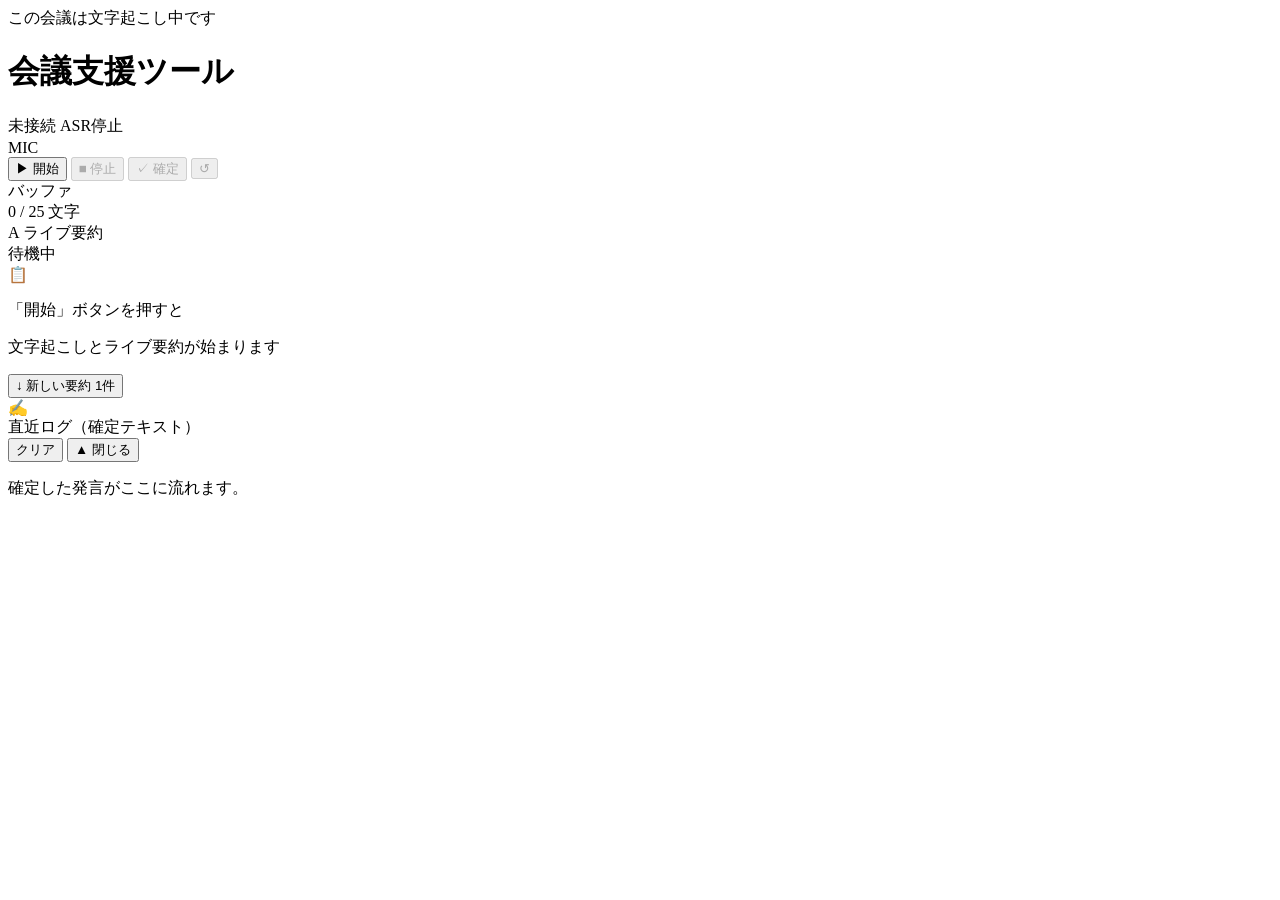
==== meeting-tool/static/index.html @ c68b566a "first commit" ====
<!DOCTYPE html>
<html lang="ja">
<head>
  <meta charset="UTF-8" />
  <meta name="viewport" content="width=device-width, initial-scale=1.0" />
  <title>会議支援ツール</title>
  <link rel="stylesheet" href="/static/style.css" />
</head>
<body>

  <!-- 文字起こし中インジケータ（同席者への配慮） -->
  <div id="recording-indicator" class="rec-indicator hidden">
    <span class="rec-dot"></span>この会議は文字起こし中です
  </div>

  <div class="app-layout">

    <!-- ===== コントロールバー ===== -->
    <header class="ctrl-bar">
      <div class="ctrl-left">
        <h1 class="app-title">会議支援ツール</h1>
        <div class="badges">
          <span id="ws-status"  class="badge badge-gray">未接続</span>
          <span id="asr-status" class="badge badge-gray">ASR停止</span>
        </div>
      </div>

      <div class="ctrl-right">
        <!-- VUメーター -->
        <div class="vu-wrap" title="マイク入力レベル">
          <span class="vu-label">MIC</span>
          <canvas id="vu-canvas" width="140" height="16"></canvas>
        </div>

        <div class="btn-row">
          <button id="btn-start"  class="btn btn-start">▶ 開始</button>
          <button id="btn-stop"   class="btn btn-stop"   disabled>■ 停止</button>
          <button id="btn-manual" class="btn btn-manual" disabled title="ここまでを今すぐ要約">✓ 確定</button>
          <button id="btn-reset"  class="btn btn-reset"  disabled title="セッションをリセット">↺</button>
        </div>
      </div>
    </header>

    <!-- バッファ進捗 -->
    <div class="buffer-strip">
      <span class="buf-label">バッファ</span>
      <div class="buf-track"><div id="buffer-fill" class="buf-fill" style="width:0%"></div></div>
      <span id="buffer-text" class="buf-text">0 / 25 文字</span>
    </div>

    <!-- ===== メインエリア: ホワイトボード ===== -->
    <div class="wb-section" id="summary-section">

      <!-- ツールバー -->
      <div class="wb-toolbar">
        <div class="wb-toolbar-left">
          <span class="wb-badge">A</span>
          <span class="wb-title-text">ライブ要約</span>
        </div>
        <span id="summary-status" class="wb-status">待機中</span>
      </div>

      <!-- ホワイトボード本体（スクロール可能） -->
      <div id="whiteboard" class="whiteboard">
        <div id="wb-entries" class="wb-entries">
          <div class="wb-placeholder" id="wb-placeholder">
            <div class="wb-placeholder-icon">📋</div>
            <p class="wb-placeholder-text">「開始」ボタンを押すと</p>
            <p class="wb-placeholder-sub">文字起こしとライブ要約が始まります</p>
          </div>
        </div>
      </div>

      <!-- 新着スクロール通知（上スクロール中に表示） -->
      <div class="scroll-notify hidden" id="scroll-notify">
        <button id="btn-scroll-new" class="btn-scroll-new">
          <span id="scroll-notify-text">↓ 新しい要約 1件</span>
        </button>
      </div>

      <!-- 認識中テキスト（暫定） -->
      <div class="partial-strip">
        <span class="partial-icon">✍</span>
        <span id="partial-text" class="partial-text"></span>
      </div>

    </div><!-- /wb-section -->

    <!-- ===== 直近ログ（折りたたみ） ===== -->
    <div class="log-section">
      <div class="log-header" id="log-toggle">
        <span class="log-title">直近ログ（確定テキスト）</span>
        <div class="log-header-right">
          <button id="btn-clear-log" class="btn-text">クリア</button>
          <button id="btn-log-toggle" class="btn-text log-toggle-btn">▲ 閉じる</button>
        </div>
      </div>
      <div id="log-area" class="log-area">
        <p class="log-placeholder">確定した発言がここに流れます。</p>
      </div>
    </div>

  </div><!-- /app-layout -->

  <div id="toast-container" class="toast-container"></div>

  <script src="/static/app.js"></script>
</body>
</html>
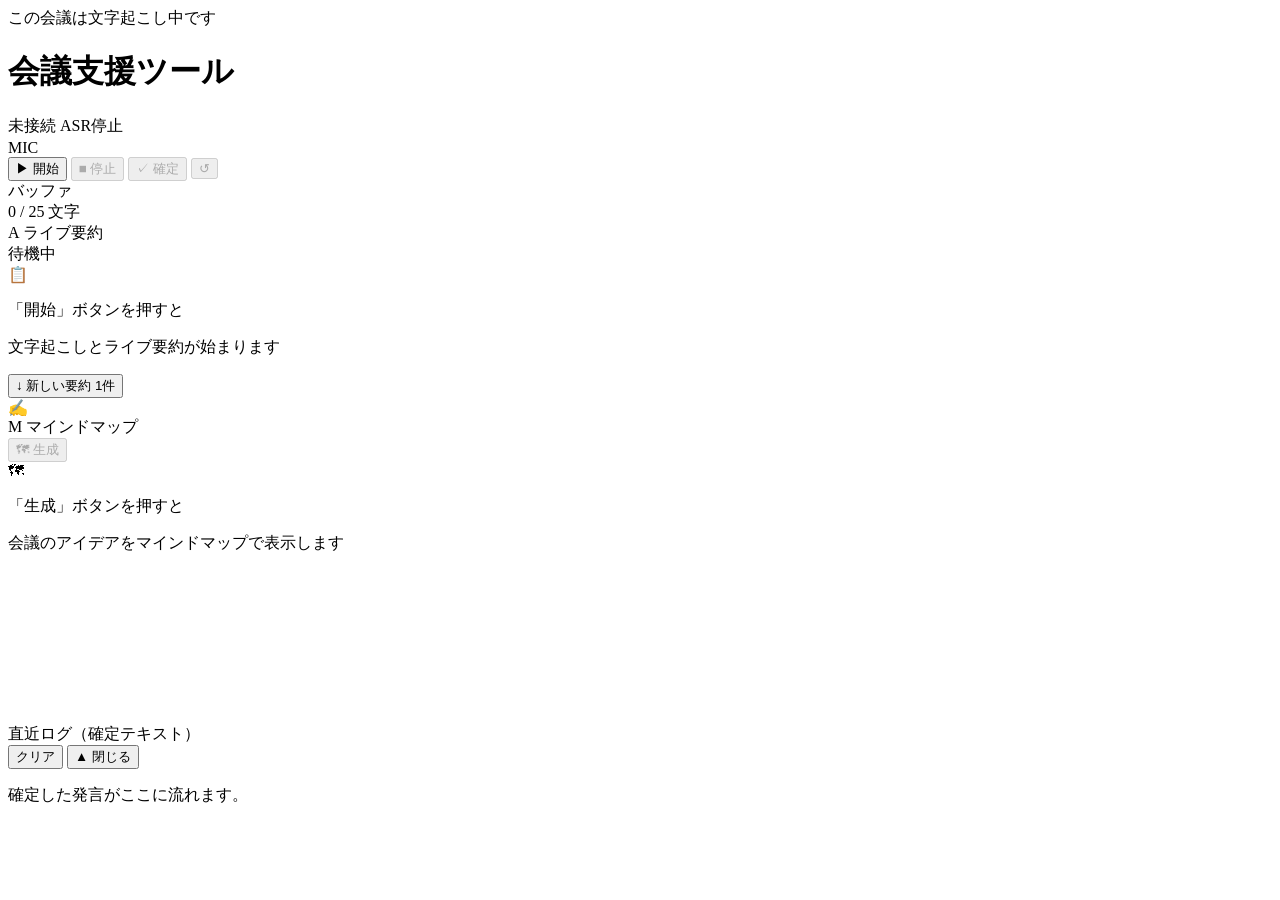
==== commit b3355398: "feat: マインドマップ機能を追加（グルーピング閾値: 10個） アイデア数に応じてグルーピングの有無を切り替える： - 10個以下: グルーピングなし（センターから直接アイデアを表示） - 11個" ====
--- a/meeting-tool/static/index.html
+++ b/meeting-tool/static/index.html
@@ -36,7 +36,7 @@
           <button id="btn-start"  class="btn btn-start">▶ 開始</button>
           <button id="btn-stop"   class="btn btn-stop"   disabled>■ 停止</button>
           <button id="btn-manual" class="btn btn-manual" disabled title="ここまでを今すぐ要約">✓ 確定</button>
-          <button id="btn-reset"  class="btn btn-reset"  disabled title="セッションをリセット">↺</button>
+          <button id="btn-reset"   class="btn btn-reset"   disabled title="セッションをリセット">↺</button>
         </div>
       </div>
     </header>
@@ -86,6 +86,28 @@
 
     </div><!-- /wb-section -->
 
+    <!-- ===== マインドマップ ===== -->
+    <div class="mm-section" id="mm-section">
+      <div class="wb-toolbar">
+        <div class="wb-toolbar-left">
+          <span class="wb-badge">M</span>
+          <span class="wb-title-text">マインドマップ</span>
+        </div>
+        <div class="mm-toolbar-right">
+          <span id="mm-status" class="wb-status"></span>
+          <button id="btn-mindmap" class="btn btn-mindmap" disabled title="会議内容をマインドマップで整理">🗺 生成</button>
+        </div>
+      </div>
+      <div class="mm-body">
+        <div id="mm-placeholder" class="mm-placeholder">
+          <div class="wb-placeholder-icon">🗺</div>
+          <p class="wb-placeholder-text">「生成」ボタンを押すと</p>
+          <p class="wb-placeholder-sub">会議のアイデアをマインドマップで表示します</p>
+        </div>
+        <svg id="mm-svg" class="mm-svg hidden" xmlns="http://www.w3.org/2000/svg"></svg>
+      </div>
+    </div>
+
     <!-- ===== 直近ログ（折りたたみ） ===== -->
     <div class="log-section">
       <div class="log-header" id="log-toggle">
